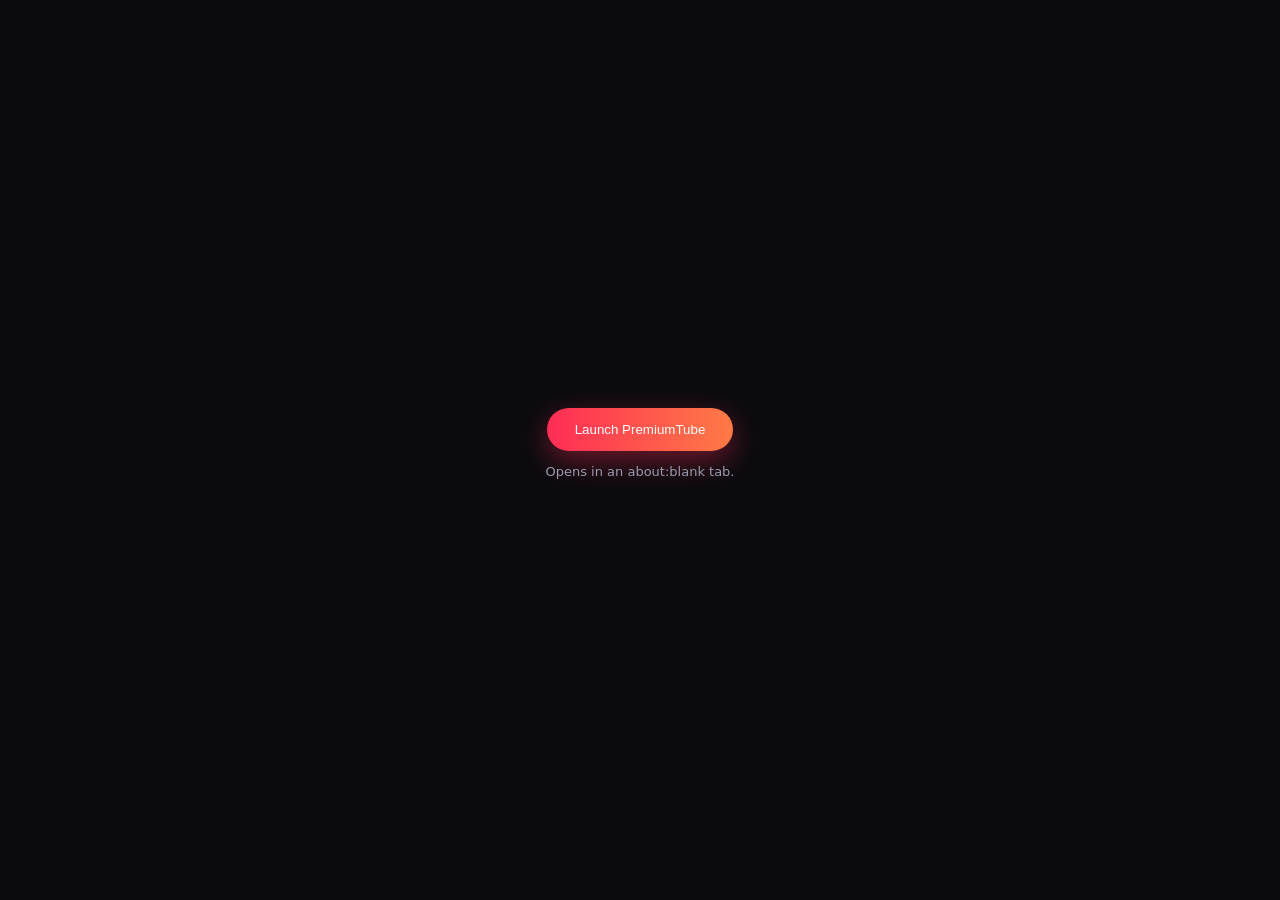
==== launcher.html @ 067ea48d "Add files via upload" ====
<!doctype html>
<html lang="en">
<head>
  <meta charset="utf-8">
  <meta name="viewport" content="width=device-width, initial-scale=1">
  <title>Launcher</title>
  <style>
    body { margin: 0; min-height: 100vh; display: grid; place-items: center; background: #0b0b0f; color: #f4f4f8; font: 16px system-ui, sans-serif; }
    button { padding: 14px 28px; border: 0; border-radius: 999px; font: 700 16px inherit; color: #fff; cursor: pointer; background: linear-gradient(90deg,#ff2d55,#ff7a45); box-shadow: 0 10px 30px rgba(255,45,85,.4); }
    p { color: #9a9aab; font-size: 13px; text-align: center; max-width: 360px; }
  </style>
</head>
<body>
  <div style="text-align:center">
    <button id="go">Launch PremiumTube</button>
    <p id="msg">Opens in an about:blank tab.</p>
  </div>
  <script>
    // EDIT THIS: raw link to premiumtube.html in your repo
    // (GitHub → premiumtube.html → "Raw" button → copy the URL)
    var RAW = 'https://raw.githubusercontent.com/YOUR-USERNAME/YOUR-REPO/main/premiumtube.html';

    document.getElementById('go').onclick = function () {
      var msg = document.getElementById('msg');
      var w = window.open('about:blank', '_blank');
      if (!w) { msg.textContent = 'Popup blocked. Allow popups for this page and try again.'; return; }
      msg.textContent = 'Loading…';
      fetch(RAW + (RAW.indexOf('?') < 0 ? '?t=' + Date.now() : ''))
        .then(function (r) { if (!r.ok) throw new Error('HTTP ' + r.status); return r.text(); })
        .then(function (html) {
          w.document.open();
          w.document.write(html);
          w.document.close();
          msg.textContent = 'Opened.';
        })
        .catch(function (e) { w.close(); msg.textContent = 'Could not load: ' + e.message + '. Check the RAW link.'; });
    };
  </script>
</body>
</html>
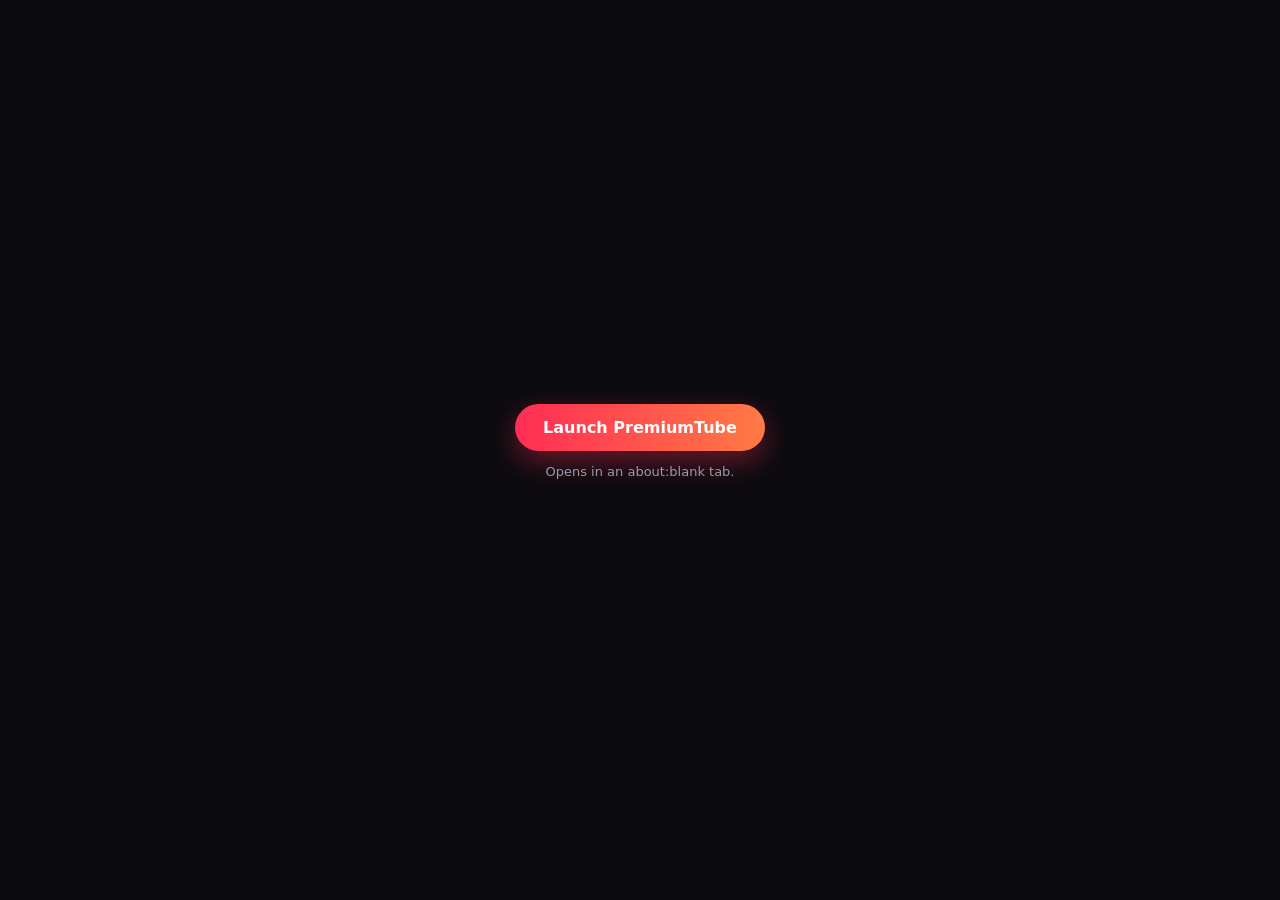
==== commit f40a662c: "Add files via upload" ====
--- a/launcher.html
+++ b/launcher.html
@@ -3,11 +3,11 @@
 <head>
   <meta charset="utf-8">
   <meta name="viewport" content="width=device-width, initial-scale=1">
-  <title>Launcher</title>
+  <title>PremiumTube Launcher</title>
   <style>
     body { margin: 0; min-height: 100vh; display: grid; place-items: center; background: #0b0b0f; color: #f4f4f8; font: 16px system-ui, sans-serif; }
-    button { padding: 14px 28px; border: 0; border-radius: 999px; font: 700 16px inherit; color: #fff; cursor: pointer; background: linear-gradient(90deg,#ff2d55,#ff7a45); box-shadow: 0 10px 30px rgba(255,45,85,.4); }
-    p { color: #9a9aab; font-size: 13px; text-align: center; max-width: 360px; }
+    button { padding: 14px 28px; border: 0; border-radius: 999px; font: 700 16px system-ui, sans-serif; color: #fff; cursor: pointer; background: linear-gradient(90deg,#ff2d55,#ff7a45); box-shadow: 0 10px 30px rgba(255,45,85,.4); }
+    p { color: #9a9aab; font-size: 13px; text-align: center; max-width: 380px; min-height: 1.4em; }
   </style>
 </head>
 <body>
@@ -16,24 +16,69 @@
     <p id="msg">Opens in an about:blank tab.</p>
   </div>
   <script>
-    // EDIT THIS: raw link to premiumtube.html in your repo
-    // (GitHub → premiumtube.html → "Raw" button → copy the URL)
-    var RAW = 'https://raw.githubusercontent.com/YOUR-USERNAME/YOUR-REPO/main/premiumtube.html';
+(function () {
+  // Raw link to index.html in your repo. Everything else is found relative to it.
+  var RAW_INDEX = 'https://raw.githubusercontent.com/AniItsukiCoded/ytfreemium/refs/heads/main/index.html';
 
+  var base = RAW_INDEX.replace(/index\.html(\?.*)?$/, '');
+  var stamp = Date.now(); // dodge raw.githubusercontent's cache
+
+  function get(url) {
+    return fetch(url + '?t=' + stamp).then(function (r) {
+      if (!r.ok) throw new Error(url.replace(base, '') + ' returned HTTP ' + r.status);
+      return r.text();
+    });
+  }
+
+  // Raw files are served as text/plain, so <script src=raw> would never run. Fetch + inline instead.
+  function assemble() {
+    return get(base + 'index.html').then(function (html) {
+      var jobs = [];
+      html.replace(/<link\b[^>]*rel="stylesheet"[^>]*href="((?:css)\/[^"]+)"[^>]*>/g, function (tag, path) {
+        jobs.push(get(base + path).then(function (css) { return [tag, '<style>\n' + css + '\n</sty' + 'le>']; }));
+      });
+      html.replace(/<script\b[^>]*src="((?:js)\/[^"]+)"[^>]*><\/script>/g, function (tag, path) {
+        jobs.push(get(base + path).then(function (js) {
+          return [tag, '<scr' + 'ipt>\n' + js.replace(/<\/script/gi, '<\\/script') + '\n</scr' + 'ipt>'];
+        }));
+      });
+      return Promise.all(jobs).then(function (pairs) {
+        pairs.forEach(function (p) { html = html.split(p[0]).join(p[1]); });
+        return html;
+      });
+    });
+  }
+
+  // If the multi-file load fails for any reason, fall back to the one-file bundle.
+  function load() {
+    return assemble().catch(function (e) {
+      console.warn('Multi-file load failed, trying premiumtube.html:', e);
+      return get(base + 'premiumtube.html');
+    });
+  }
+
+  window.launchPremiumTube = function (status) {
+    var say = status || function () {};
+    var w = window.open('about:blank', '_blank');
+    if (!w) { say('Popup blocked. Allow popups for this page and try again.'); return; }
+    w.document.title = 'PremiumTube';
+    say('Loading files from GitHub…');
+    load().then(function (html) {
+      w.document.open();
+      w.document.write(html);
+      w.document.close();
+      say('Opened.');
+    }).catch(function (e) {
+      w.close();
+      say('Could not load: ' + e.message);
+    });
+  };
+})();
+  </script>
+  <script>
     document.getElementById('go').onclick = function () {
       var msg = document.getElementById('msg');
-      var w = window.open('about:blank', '_blank');
-      if (!w) { msg.textContent = 'Popup blocked. Allow popups for this page and try again.'; return; }
-      msg.textContent = 'Loading…';
-      fetch(RAW + (RAW.indexOf('?') < 0 ? '?t=' + Date.now() : ''))
-        .then(function (r) { if (!r.ok) throw new Error('HTTP ' + r.status); return r.text(); })
-        .then(function (html) {
-          w.document.open();
-          w.document.write(html);
-          w.document.close();
-          msg.textContent = 'Opened.';
-        })
-        .catch(function (e) { w.close(); msg.textContent = 'Could not load: ' + e.message + '. Check the RAW link.'; });
+      window.launchPremiumTube(function (t) { msg.textContent = t; });
     };
   </script>
 </body>
